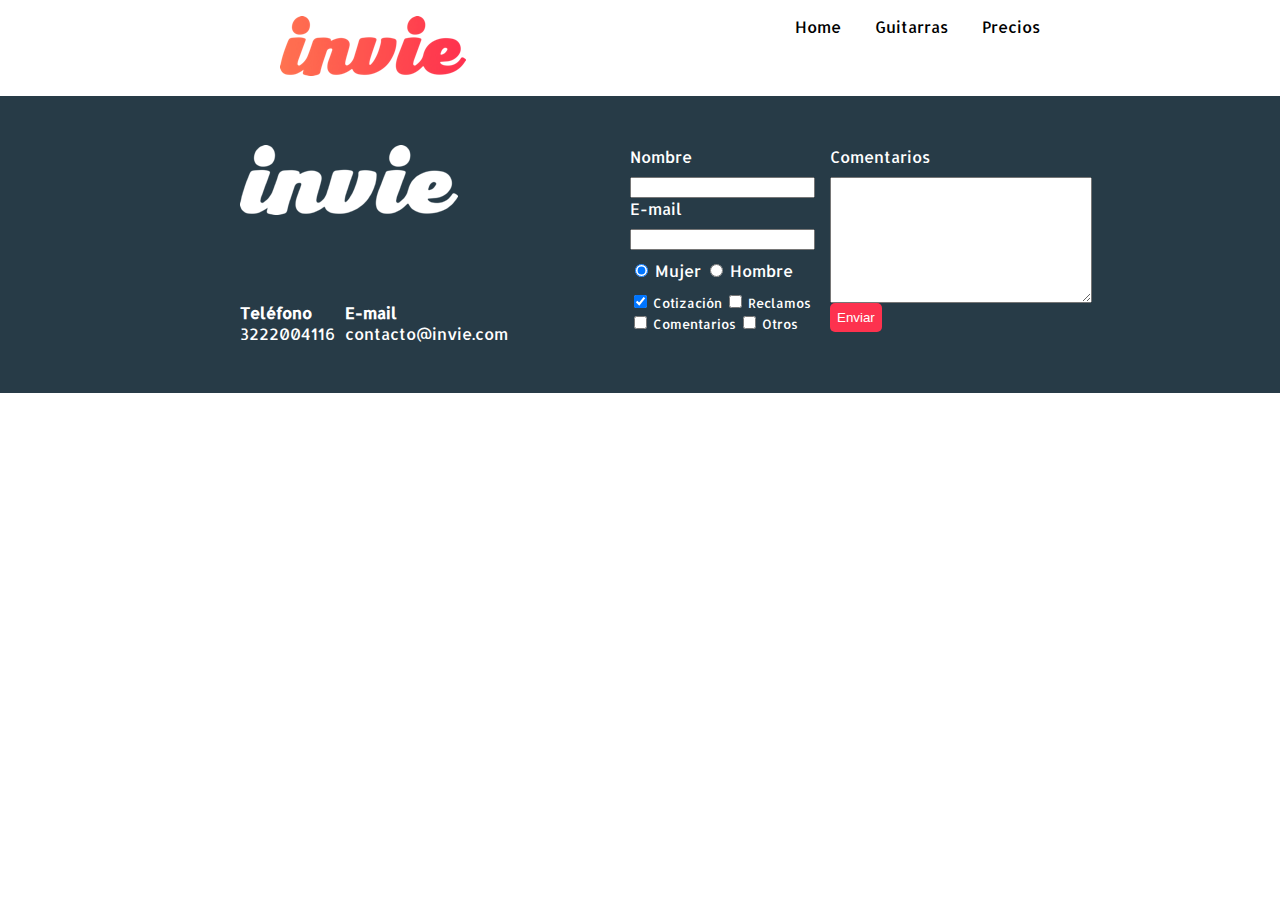
==== precios.html @ 7b9c0ef2 "Logrando una navegación de multiples páginas html" ====
<!DOCTYPE html>
<html>
<head>
  <meta charset="utf-8" />
  <title>Precios de tus mejores guitarras!</title>
  <link href="https://fonts.googleapis.com/css?family=Allerta|Montserrat" rel="stylesheet">
  <link rel="stylesheet" href="css/invie.css">
</head>
  <body>
    <header id="header" class="header contenedor"> <!-- header -->
      <figure class="logotipo"> <!-- Logotipo -->
        <img src="./images/invie.png" width="186" height="60" alt="Invie prototipo" />
      </figure>
      <nav class="menu"> <!-- Menú -->
        <ul>
          <li>
            <a href="index.html">Home</a>
          </li>
          <li>
            <a href="index.html#guitarras">Guitarras</a>
          </li>
          <li>
            <a href="precios.html">Precios</a>
          </li>
        </ul>
      </nav>
    </header>
    <footer class="footer">
      <div class="contenedor">
        <div class="contacto">
          <img src="images/invie-white.png" alt="logotipo blanco">
          <a href="tel:+573222004116"><strong>Teléfono</strong><span>3222004116</span></a>
          <a href="mailto:contacto@invie.com"><strong>E-mail</strong><span>contacto@invie.com</span></a>
        </div>
        <form class="formulario">
          <div class="col1">
            <label for="nombre">Nombre</label>
            <input type="text" required id="nombre" name="nombre"/>
            <label for="mail">E-mail</label>
            <input type="email" required id="mail" name="email"/>
            <div class="sexo">
              <label for="mujer"></label>
              <input type="radio" id="mujer" name="sexo" value="mujer" checked> Mujer
              <label for="hombre"></label>
              <input type="radio" id="hombre" name="sexo" value="hombre"> Hombre
            </div>
            <div class="intereses">
              <label for="cotizacion">
                <input type="checkbox"id="cotizacion" name="intereses" value="cotizacion" checked> Cotización
              </label>
              <label for="reclamos">
                <input type="checkbox" id="reclamos" name="intereses"value="reclamos"> Reclamos
              </label>
              <label for="comentarios">
                <input type="checkbox" id="comentarios" name="intereses" value="comentarios"> Comentarios
              </label>
              <label for="otros">
                <input type="checkbox" id="otros" name="intereses" value="otros"> Otros
              </label>
            </div>
          </div>
          <div class="col2">
            <label for="asunto">Comentarios</label>
            <textarea name="comentarios" id="asunto" rows="8" cols="30"></textarea>
            <input type="submit" value="Enviar" class="button">
          </div>
        </form>
      </div>
    </footer>
  </body>
</html>
---- css/invie.css ----
.header {
  position: relative;
}
body {
  font-family: 'Allerta', sans-serif;
  margin: 0;
}
.button {
  border-radius: 5px;
  border: none;
  background: #fd324e;
  color: white;
  padding: 7px;
}
.titulo {
  font-size: 70px;
  font-family: 'Montserrat', sans-serif;
  margin-bottom: 15px;
  margin-top: 70px;
}
.title-a {
  font-size: 24px;
  margin-top: 0;
}
.title-b {
  font-size: 50px;
  margin-bottom: 20px;
}
.guitarras {
  color: #1F313C;
}
.guitarra {
  padding: 10px;
  margin: 10px;
  border: 1px solid #1F313C;
  border-radius: 10px;
}
.guitarra ol {
  padding: 0;
}
.guitarras  h2 {
  font-size: 35px;
  font-family: 'Montserrat', sans-serif;
}
.portada {
  background-image: url('../images/background.png');
  color: white;
  padding: 20px;
}
.portada button {
  margin-bottom: 70px;
}
.menu li {
  display:  inline-block;
  margin-left: 30px;
}
.menu {
  display: inline-block;
  position: absolute;
  right: 0;
}
.menu a {
  text-decoration: none;
  color: black;
}
.logotipo{
  display: inline-block;
}
.contenedor {
  width: 800px;
  margin: auto;
}
.derecha {
  float: right;
  position: relative;
  top: -127px;
}
.izquierda {
  float: left;
  position: relative;
  top: 80px;
}
.contenedor-guitarra-a {
  padding-left: 20px;
}
.contenedor-guitarra-b {
  margin-left: 370px;
}
.footer {
  background: #273b47;
}
.contacto{
  display: flex;
  width: 300px;
  flex-wrap: wrap;
  align-items: center;
}
.contacto img {
  display: block;
  margin: 10px 0 0 0;
}
.contacto strong {
  display: block;
}
.contacto a {
  color: white;
  text-decoration: none;
  margin: 10px 10px 10px 0;
}
.footer .contenedor{
  display: flex;
  justify-content: space-between;
}
.formulario {
  display: flex;
  width: 400px;
  color: white;
  padding: 50px 10px;
}
.formulario label, .sexo, .intereses {
  margin-bottom: 10px;
}
.col1, .col2 {
  display: flex;
  flex-direction: column;
}
.col1 {
  margin-right: 15px;
}
.col2 {
  align-items: flex-start;
}
.intereses label {
  font-size: 13px;
}
.sexo {
  margin-top: 10px
}
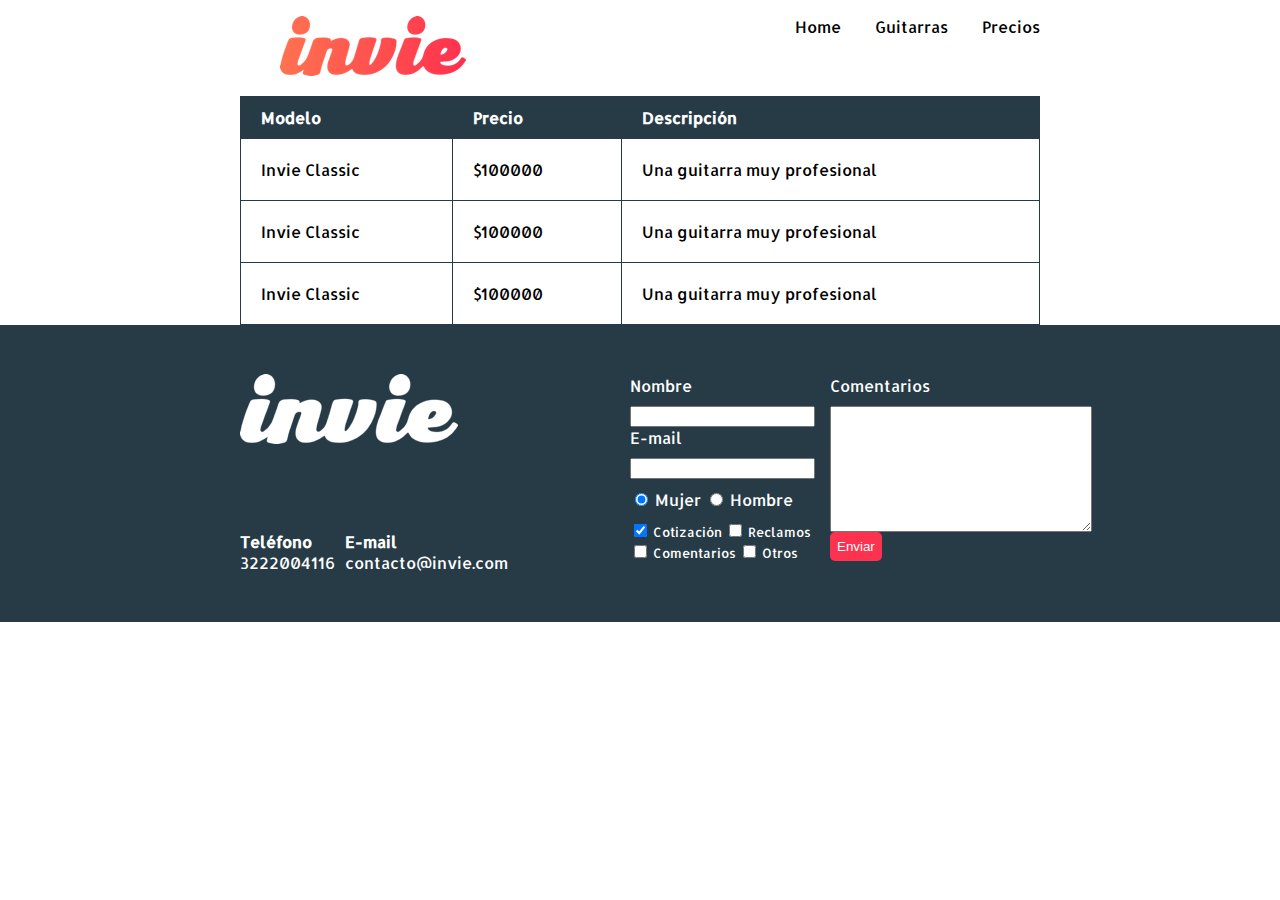
==== commit 0432208d: "Agregando tablas a nuestra página de precios" ====
--- a/precios.html
+++ b/precios.html
@@ -18,6 +18,9 @@
           </li>
           <li>
             <a href="index.html#guitarras">Guitarras</a>
+
+
+
           </li>
           <li>
             <a href="precios.html">Precios</a>
@@ -25,6 +28,36 @@
         </ul>
       </nav>
     </header>
+    <section class="tabla">
+      <div class="contenedor">
+        <table>
+          <thead>
+            <tr>
+              <th>Modelo</th>
+              <th>Precio</th>
+              <th>Descripción</th>
+            </tr>
+          </thead>
+          <tbody>
+            <tr>
+              <td>Invie Classic</td>
+              <td>$100000</td>
+              <td>Una guitarra muy profesional</td>
+            </tr>
+            <tr>
+              <td>Invie Classic</td>
+              <td>$100000</td>
+              <td>Una guitarra muy profesional</td>
+            </tr>
+            <tr>
+              <td>Invie Classic</td>
+              <td>$100000</td>
+              <td>Una guitarra muy profesional</td>
+            </tr>
+          </tbody>
+        </table>
+      </div>
+    </section>
     <footer class="footer">
       <div class="contenedor">
         <div class="contacto">
--- a/css/invie.css
+++ b/css/invie.css
@@ -137,3 +137,20 @@
 .sexo {
   margin-top: 10px
 }
+table {
+  width: 100%;
+
+}
+th {
+  background:#273b47;
+  color: white;
+  padding: 10px 20px;
+  text-align: left;
+}
+td {
+  padding: 20px;
+}
+table, td, th {
+  border: 1px solid #273b47;
+  border-collapse: collapse;
+}
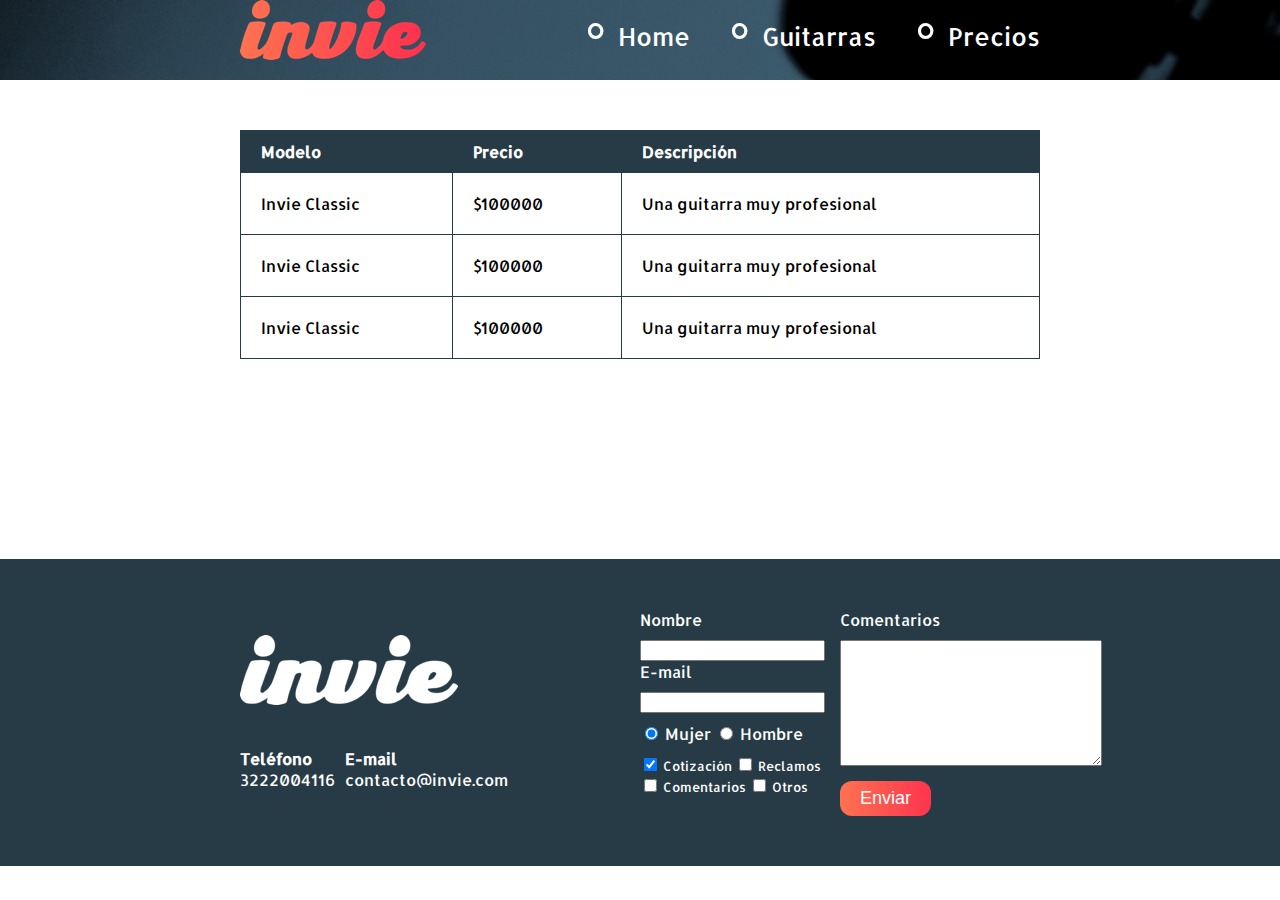
==== commit 9f8bdc64: "Puliendo detalles" ====
--- a/precios.html
+++ b/precios.html
@@ -7,27 +7,26 @@
   <link rel="stylesheet" href="css/invie.css">
 </head>
   <body>
-    <header id="header" class="header contenedor"> <!-- header -->
-      <figure class="logotipo"> <!-- Logotipo -->
-        <img src="./images/invie.png" width="186" height="60" alt="Invie prototipo" />
-      </figure>
-      <nav class="menu"> <!-- Menú -->
-        <ul>
-          <li>
-            <a href="index.html">Home</a>
-          </li>
-          <li>
-            <a href="index.html#guitarras">Guitarras</a>
-
-
-
-          </li>
-          <li>
-            <a href="precios.html">Precios</a>
-          </li>
-        </ul>
-      </nav>
-    </header>
+    <header id="header" class="header  background"> <!-- header -->
+      <div class="contenedor">
+        <figure class="logotipo"> <!-- Logotipo -->
+          <img src="./images/invie.png" width="186" height="60" alt="Invie prototipo" />
+        </figure>
+        <nav class="menu"> <!-- Menú -->
+          <ul>
+            <li>
+              <a href="index.html">Home</a>
+            </li>
+            <li>
+              <a href="index.html#guitarras">Guitarras</a>
+            </li>
+            <li>
+              <a href="precios.html">Precios</a>
+            </li>
+          </ul>
+        </nav>
+      </div>
+  </header>
     <section class="tabla">
       <div class="contenedor">
         <table>
--- a/css/invie.css
+++ b/css/invie.css
@@ -6,12 +6,47 @@
   font-family: 'Allerta', sans-serif;
   margin: 0;
 }
+table {
+  width: 100%;
+
+}
+th {
+  background:#273b47;
+  color: white;
+  padding: 10px 20px;
+  text-align: left;
+}
+td {
+  padding: 20px;
+}
+table, td, th {
+  border: 1px solid #273b47;
+  border-collapse: collapse;
+}
+input, textarea {
+  outline: 0;
+}
+input:focus, textarea:focus {
+  background: lightblue;
+}
+.background {
+  background-image: url('../images/background.png');
+  background-size: cover;
+}
+.contenedor {
+  width: 800px;
+  margin: auto;
+  position: relative;
+}
 .button {
-  border-radius: 5px;
+  border-radius: 12px;
   border: none;
-  background: #fd324e;
+  background: linear-gradient(to left, #fe344e, #ff7250);
   color: white;
-  padding: 7px;
+  cursor: pointer;
+  text-decoration: none;
+  padding: 7px 20px;
+  font-size: 18px;
 }
 .titulo {
   font-size: 70px;
@@ -27,33 +62,47 @@
   font-size: 50px;
   margin-bottom: 20px;
 }
+.titulo span {
+  text-decoration: underline;
+}
 .guitarras {
   color: #1F313C;
+  margin-bottom: 60px;
 }
 .guitarra {
   padding: 10px;
-  margin: 10px;
+  margin: 10px 10px 40px 10px;
   border: 1px solid #1F313C;
   border-radius: 10px;
 }
 .guitarra ol {
   padding: 0;
 }
+.guitarra.b {
+  height: 190px;
+}
 .guitarras  h2 {
   font-size: 35px;
   font-family: 'Montserrat', sans-serif;
 }
 .portada {
-  background-image: url('../images/background.png');
   color: white;
   padding: 20px;
+  height: 500px;
 }
 .portada button {
   margin-bottom: 70px;
 }
 .menu li {
   display:  inline-block;
+  font-size: 25px;
   margin-left: 30px;
+}
+.menu li::before{
+  content: '∘';
+  font-size: 50px;
+  line-height: 20px;
+  color: white;
 }
 .menu {
   display: inline-block;
@@ -62,15 +111,14 @@
 }
 .menu a {
   text-decoration: none;
-  color: black;
+  color: white;
 }
 .logotipo{
   display: inline-block;
+  margin-left: 0;
+  margin-top: 0;
 }
-.contenedor {
-  width: 800px;
-  margin: auto;
-}
+
 .derecha {
   float: right;
   position: relative;
@@ -79,16 +127,19 @@
 .izquierda {
   float: left;
   position: relative;
-  top: 80px;
 }
 .contenedor-guitarra-a {
   padding-left: 20px;
 }
 .contenedor-guitarra-b {
   margin-left: 370px;
+  position: relative;
+  bottom: 60px;
 }
 .footer {
+  display: block;
   background: #273b47;
+  padding: 50px 10px;
 }
 .contacto{
   display: flex;
@@ -116,7 +167,6 @@
   display: flex;
   width: 400px;
   color: white;
-  padding: 50px 10px;
 }
 .formulario label, .sexo, .intereses {
   margin-bottom: 10px;
@@ -131,26 +181,15 @@
 .col2 {
   align-items: flex-start;
 }
+.col2 .button {
+  margin-top: 15px;
+}
 .intereses label {
   font-size: 13px;
 }
 .sexo {
   margin-top: 10px
 }
-table {
-  width: 100%;
-
+.tabla {
+  margin: 50px 0 200px 0;
 }
-th {
-  background:#273b47;
-  color: white;
-  padding: 10px 20px;
-  text-align: left;
-}
-td {
-  padding: 20px;
-}
-table, td, th {
-  border: 1px solid #273b47;
-  border-collapse: collapse;
-}
